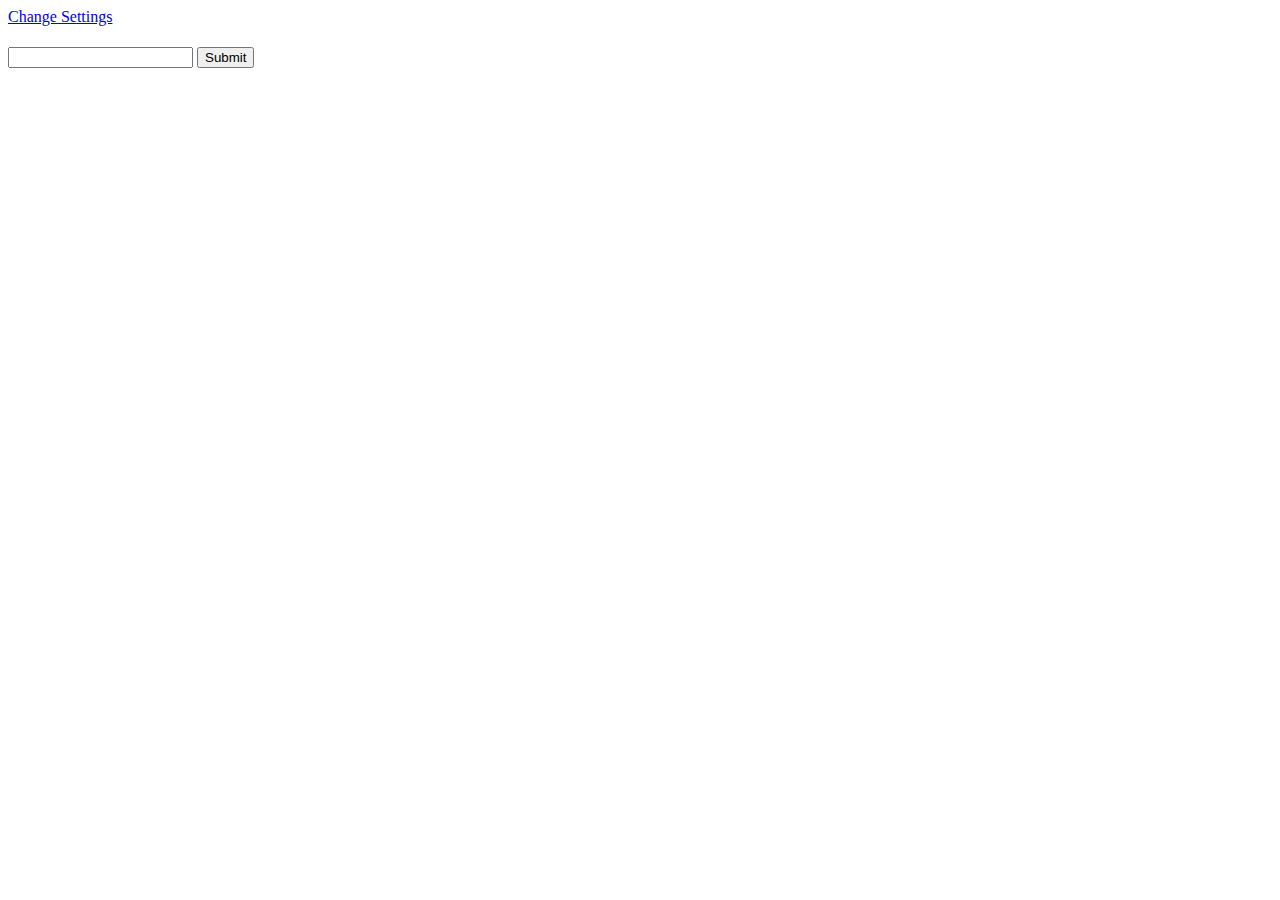
==== public/chat.html @ 96e6c9d8 "add support for chat rooms" ====
<!doctype html>
<html>
	<head>
	  <meta charset="UTF-8">

			<title>Socket.io Basics</title>
		</head>	
		<body>
         <a href="/index.html">Change Settings</a>
         <h1 class="room-title"> 
                  <!-- Room name ends up here    -->

		</h1>
		<div class="messages"> 
                 <!-- Messages end up here    -->

		</div>
     

         <form id="message-form">
           <input type="text" name="message" />	 
           <input type="submit" />
         </form>


		<script src="/js/jquery-3.1.1.min.js"></script>
		<script src="/js/socket.io-1.3.7.js"></script>
		<script src="/js/moment.js"></script>
		<script src="/js/QueryParams.js"></script>
		<script src="/js/app.js"></script>

		</body>
</html>
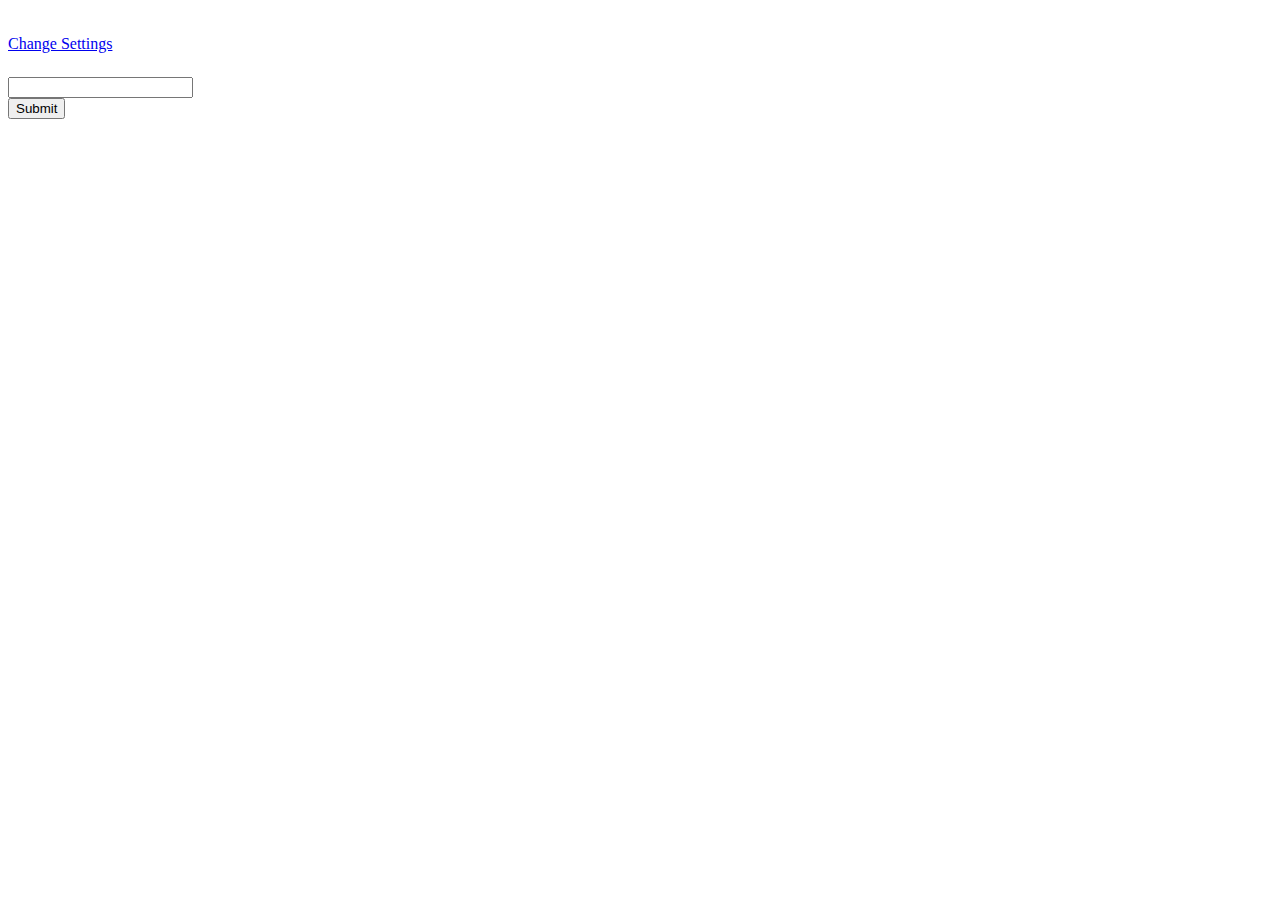
==== commit 1bd55964: "Final custom changes" ====
--- a/public/chat.html
+++ b/public/chat.html
@@ -4,23 +4,49 @@
 	  <meta charset="UTF-8">
 
 			<title>Socket.io Basics</title>
+			<link rel="stylesheet" href="./css/bootstrap.min.css" >
+			<link rel="stylesheet" href="./css/styles.css" >
+			<style>
+			  .well{
+			  	
+			  	margin-top: 35px;
+
+			  }
+
+			</style>
 		</head>	
 		<body>
-         <a href="/index.html">Change Settings</a>
-         <h1 class="room-title"> 
-                  <!-- Room name ends up here    -->
+		<div class="container">
+		<div class="row">
+		  <div class="col-md-6 col-md-offset-3 well">
+		    <a href="/index.html">Change Settings</a>
+				   <h1 class="room-title text-center"> 
+				    <!-- Room name ends up here    -->
+				    </h1>
+				     <ul class="messages list-group"> 
+				                 <!-- Messages end up here    -->
 
-		</h1>
-		<div class="messages"> 
-                 <!-- Messages end up here    -->
-
-		</div>
-     
+					</ul>
+				     
 
          <form id="message-form">
-           <input type="text" name="message" />	 
-           <input type="submit" />
+          <div class="form-group">
+              <div class="input-group">
+              <span class="input-group-addon">
+              <i class="glyphicon glyphicon-comment"></i>
+              </span>
+           <input type="text" name="message"  class="form-control"/>   
+           </div>
+           </div>
+           <div class="form-group">
+                       <input type="submit" class="btn btn-default btn-block"/>
+
+           </div>
          </form>
+
+          </div>
+          </div>
+          </div>
 
 
 		<script src="/js/jquery-3.1.1.min.js"></script>
--- a/public/css/styles.css
+++ b/public/css/styles.css
@@ -0,0 +1,20 @@
+.vertical-center {  
+/* selecting every element with class vertical-center to give these properties */
+  
+   min-height: 100vh;
+   margin: 0;
+   display: flex;
+   align-items: center;	
+  
+
+}
+
+h1{
+	margin: 24px 0;
+
+}
+
+.messages p{
+	margin: 6px 0;
+
+}